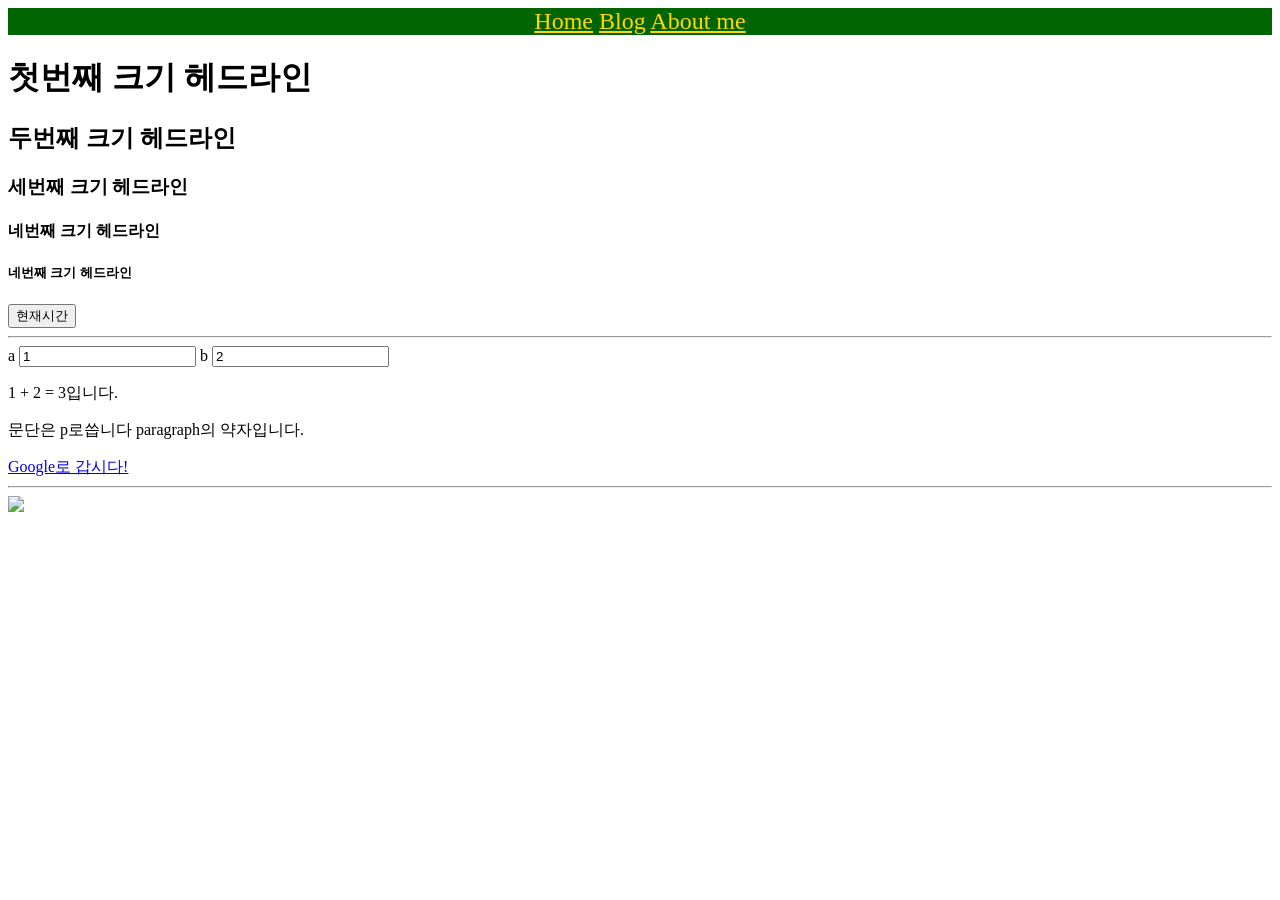
==== single_page/index.html @ f462e695 "3장 모두 완료" ====
<!DOCTYPE html>
<html>
    <head> 
        <title>Hi, This is cloud Page</title>
        <link href="./practice.css " rel="stylesheet" type="text/css">

        <script type="text/javascript" src="add_two_numbers.js"></script>
        <script type="text/javascript" src="what_time_is_it.js"></script>
    </head>

    <body> 
        <nav>
            <a href="./index.html">Home</a>
            <a href="./blog_list.html">Blog</a>
            <a href="./about_me.html">About me</a>
        </nav>
        
        <h1>첫번째 크기 헤드라인</h1>
        <h2>두번째 크기 헤드라인</h2>
        <h3>세번째 크기 헤드라인</h3>
        <h4>네번째 크기 헤드라인</h4>
        <h5>네번째 크기 헤드라인</h5>

        <!-- 현재시간 -->

        <button onclick="whatTimeIsIt()">현재시간</button>
        <hr /> 

        <!-- 계산기 -->
        <label for="inputA">a</label>
        <input id="inputA" value=1 onkeyup="doSomething()">
        <label for="inputB">b</label>
        <input id="inputB" value=2 onkeyup="doSomething()">
        <p><span id="valueA">1</span> + <span id="valueB">2</span> = <span id="valueC">3</span>입니다.</p>
        <!-- 계산기 끝  -->

        
        <p>문단은 p로씁니다 paragraph의 약자입니다.</p>
        <a href="https://google.com"> Google로 갑시다!</a>
        <hr/>
        <img src="./images/stay_funcky.jpg" width="600px">

    </body>
</html>
---- single_page/practice.css ----
nav {background-color: darkgreen; font-size: 150%; text-align: center}
nav a {color: gold;}
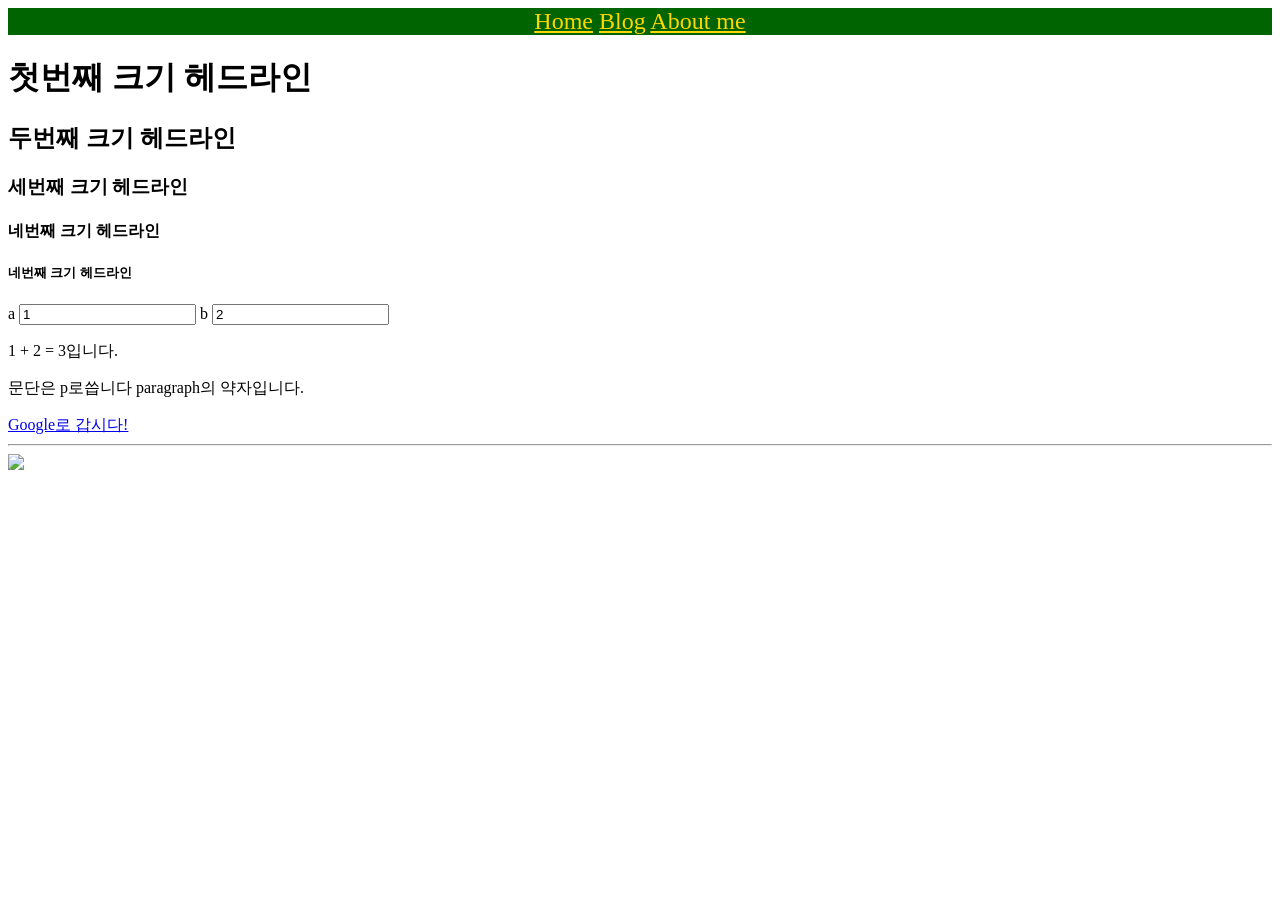
==== commit 39289de6: "First commit" ====
--- a/single_page/index.html
+++ b/single_page/index.html
@@ -4,8 +4,16 @@
         <title>Hi, This is cloud Page</title>
         <link href="./practice.css " rel="stylesheet" type="text/css">
 
-        <script type="text/javascript" src="add_two_numbers.js"></script>
-        <script type="text/javascript" src="what_time_is_it.js"></script>
+        <script type="text/javascript">
+            function doSomething(){
+                let a = document.getElementById('inputA').value;
+                let b = document.getElementById('inputB').value;
+                document.getElementById("valueA").innerHTML = a;
+                document.getElementById("valueB").innerHTML = b;
+                document.getElementById("valueC").innerHTML = Number(a) + Number(b);
+            }
+
+        </script>
     </head>
 
     <body> 
@@ -21,20 +29,14 @@
         <h4>네번째 크기 헤드라인</h4>
         <h5>네번째 크기 헤드라인</h5>
 
-        <!-- 현재시간 -->
-
-        <button onclick="whatTimeIsIt()">현재시간</button>
-        <hr /> 
-
         <!-- 계산기 -->
         <label for="inputA">a</label>
         <input id="inputA" value=1 onkeyup="doSomething()">
         <label for="inputB">b</label>
         <input id="inputB" value=2 onkeyup="doSomething()">
+    
         <p><span id="valueA">1</span> + <span id="valueB">2</span> = <span id="valueC">3</span>입니다.</p>
         <!-- 계산기 끝  -->
-
-        
         <p>문단은 p로씁니다 paragraph의 약자입니다.</p>
         <a href="https://google.com"> Google로 갑시다!</a>
         <hr/>
